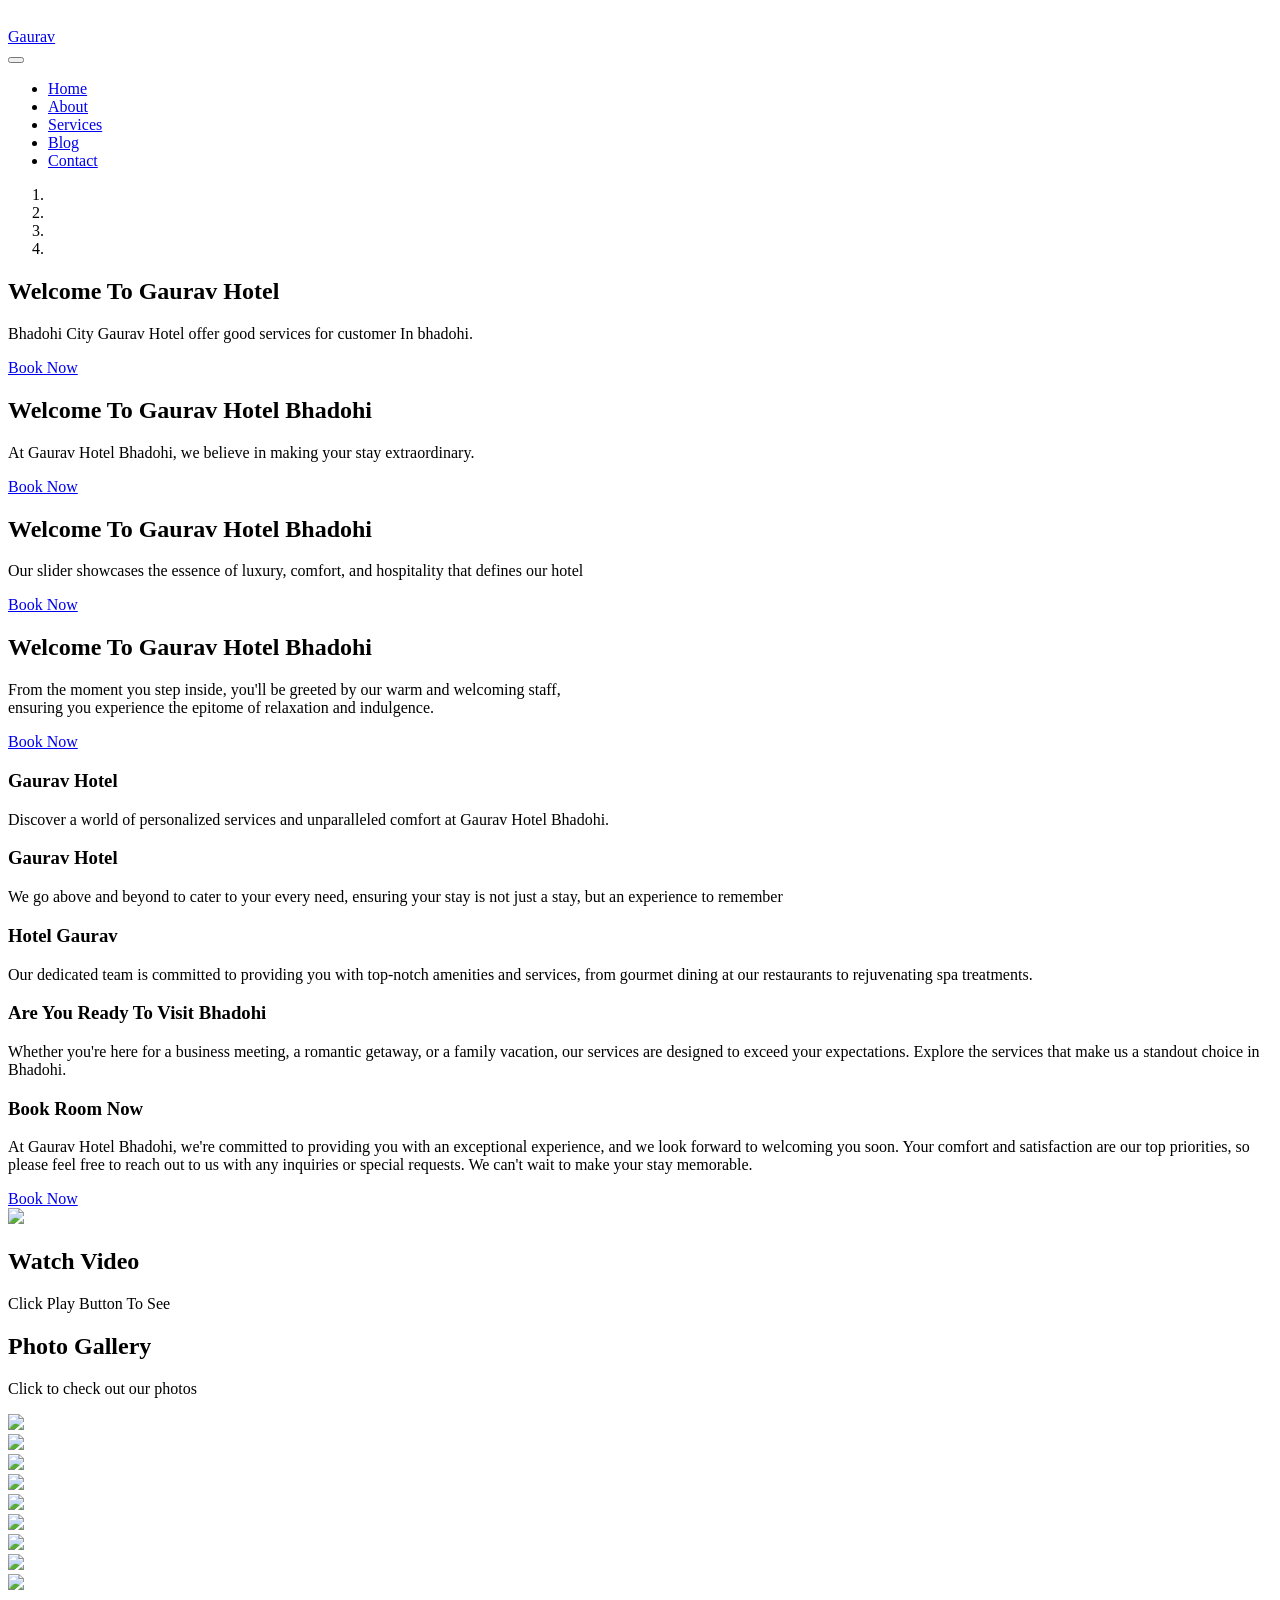
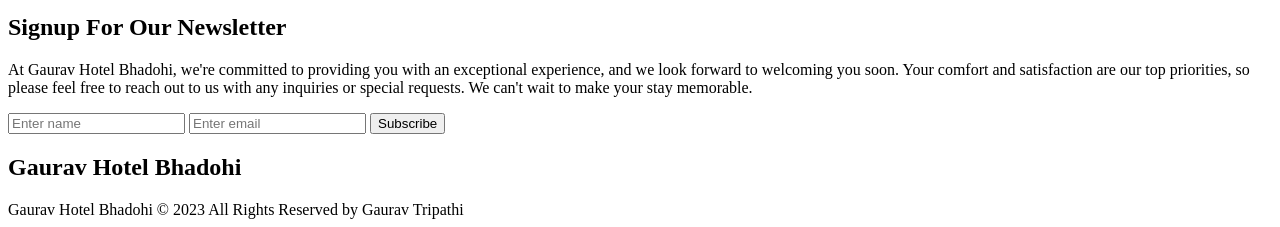
==== index.html @ 6139a828 "Add files via upload P-hotel using HTML,CSS,JS" ====
<!DOCTYPE html>
<html lang="en">
<head>
	
	<meta charset="utf-8">
	<meta name="viewport" content="width=device-width; initial-scale=1.0">
	<link rel="shortcut icon" type="image/x-icon" href="img/favicon.png">
	<link rel="stylesheet" type="text/css" href="css/bootstrap.min.css">
	<link rel="stylesheet" type="text/css" href="css/main.css">
	<link rel="stylesheet" type="text/css" href="css/uikit.min.css"> 
	<link rel="stylesheet" type="text/css" href="css/fontawesome/css/all.css">
	<title>Gaurav Hotel Bhadohi</title>
	
</head>
<body>
	
	<!-- Navbar Section Start -->
	<nav class="navbar navbar-dark navbar-expand-lg"  uk-sticky="top:100; animation: uk-animation-slide-top; bottom: #sticky-on-scroll-up">
		<div class="container">
			<a href="index.html" class="navbar-brand">
				<img src="img/logo1.png" class="img-fluid p-0" style="width: 35%; filter: brightness(0) invert(1);">
				<div class="ml-2 p-0 d-inline webT">	Gaurav</div>
			</a>
			<button class="navbar-toggler navbar-toggler-right" data-toggle="collapse" data-target="#navBar">
				<span class="navbar-toggler-icon"></span>
			</button>
			<div class="collapse navbar-collapse" id="navBar">
				<ul class="navbar-nav  ml-auto ">

					<li class="nav-item active">
						<a class="nav-link " href="index.html">Home</a>
					</li>
					<li class="nav-item">
						<a class="nav-link" href="about.html">About</a>
					</li>
					<li class="nav-item">
						<a class="nav-link" href="services.html">Services</a>
					</li>
					<li class="nav-item">
						<a class="nav-link" href="blog.html">Blog</a>
					</li>
					<li class="nav-item">
						<a class="nav-link" href="contact.html">Contact</a>
					</li>
				</ul>
			</div>
		</div>
	</nav>
	<!-- Nav Section End -->

	<!-- Slider Section Start -->
	<section id="slider" class="bg-dark"> 
		<div id="myCarousel" class="carousel slide" data-ride="carousel">
			<ol class="carousel-indicators">
				<li class="active" data-slide-to="0" data-target="#myCarousel"></li>
				<li data-target="#myCarousel" data-slide-to="1"></li>
				<li data-target="#myCarousel" data-slide-to="2"></li>
				<li data-target="#myCarousel" data-slide-to="3"></li>
			</ol>
			<div class="carousel-inner" role="listbox">
				<div class="carousel-item crs-img-1 active">
					<div class="container">
						<div class="carousel-caption pb-5 mb-5 text-left">
							<h2 class="display-4 text-light">Welcome To Gaurav Hotel</h2>
							<p class="lead">
								Bhadohi City Gaurav Hotel offer good services for customer In bhadohi.
							</p>
							<a href="https://rzp.io/l/yRdbLE4e" class="btn btn-success">Book Now</a>
						</div>
					</div>
				</div>
				<div class="carousel-item crs-img-2">
					<div class="container">
						<div class="carousel-caption mb-5 text-center">
							<h2 class="display-4 text-light">Welcome To Gaurav Hotel Bhadohi</h2>
							<p>
								At Gaurav Hotel Bhadohi, we believe in making your stay extraordinary.
							</p>
							<a href="https://rzp.io/l/yRdbLE4e" class="btn btn-warning">Book Now</a>
						</div>
					</div>
				</div>
				<div class="carousel-item crs-img-3">
					<div class="container">
						<div class="carousel-caption pb-5 mb-5 text-right">
							<h2 class="display-4 text-light">Welcome To Gaurav Hotel Bhadohi</h2>
							<p>
								Our slider showcases the essence of luxury, comfort, and hospitality that defines our hotel
							</p>
							<a href="https://rzp.io/l/yRdbLE4e" class="btn btn-info">Book Now</a>
						</div>
					</div>
				</div>
				<div class="carousel-item crs-img-4">
					<div class="container">
						<div class="carousel-caption pb-5 mb-5 text-left">
							<h2 class="display-4 text-light">Welcome To Gaurav Hotel Bhadohi</h2>
							<p>
								From the moment you step inside, you'll be greeted by our warm and welcoming staff,<br/> ensuring you experience the epitome of relaxation and indulgence. 
							</p>
							<a href="https://rzp.io/l/yRdbLE4e" class="btn btn-success">Book Now</a>
						</div>
					</div>
				</div>
			</div>
			<a href="#myCarousel" class="carousel-control-prev" data-slide="prev">
				<span class="carousel-control-prev-icon"></span>
			</a>
			<a href="#myCarousel" class="carousel-control-next" data-slide="next">
				<span class="carousel-control-next-icon"></span>
			</a>
		</div>		
	</section>
	<!-- Slider Section End -->

	<!-- Showcase Section Start -->
	<section id="showcase">
		<div class="container">
			<div class="row py-5 text-center">
				<div class="col-lg-4 col-md-4">
					<i class="fas fa-hotel mb-3"></i>
					<h3>Gaurav Hotel</h3>
					<p class="lead mt-2">Discover a world of personalized services and unparalleled comfort at Gaurav Hotel Bhadohi.</p>
				</div>
				<div class="col-lg-4 col-md-4">
					<i class="fas fa-hotel mb-3"></i>
					<h3>Gaurav Hotel</h3>
					<p class="lead mt-2">We go above and beyond to cater to your every need, ensuring your stay is not just a stay, but an experience to remember</p>
				</div>
				<div class="col-lg-4 col-md-4">
					<i class="fas fa-hotel mb-3"></i>
					<h3>Hotel Gaurav</h3>
					<p class="lead mt-2">Our dedicated team is committed to providing you with top-notch amenities and services, from gourmet dining at our restaurants to rejuvenating spa treatments.</p>
				</div>
			</div>
		</div>
	</section>
	<!-- Showcase Section End -->

	<!-- Get Started Section Start -->
	<section id="get-started"   class="text-center py-5 text-light">
		<div class="inner-overlay">
			<div class="container">
				<div class="row">
					<div class="col mt-5 pt-4 gC">
						<h3 class="text-light">Are You Ready To Visit Bhadohi</h3>
						<p class="lead">
							Whether you're here for a business meeting, a romantic getaway, or a family vacation, our services are designed to exceed your expectations. Explore the services that make us a standout choice in Bhadohi.
						</p>
					</div>
				</div>
			</div>
		</div>
	</section>
	<!-- Get Started Section End -->

	<!-- Info Section Start -->
	<section id="info" class="py-5">
		<div class="container">
			<div class="row">
				<div class="col-lg-6 col-md-6 col-sm-6 justify-content-center text-left infoS">
					<h3 >Book Room Now</h3>
					<p class="lead">
						At Gaurav Hotel Bhadohi, we're committed to providing you with an exceptional experience, and we look forward to welcoming you soon. Your comfort and satisfaction are our top priorities, so please feel free to reach out to us with any inquiries or special requests. We can't wait to make your stay memorable.
					</p>
					<a href="https://rzp.io/l/yRdbLE4e" class="btn btn-outline-dark">Book Now</a>
				</div>
				<div class="col-lg-6 col-md-6 col-sm-6 align-self-center">
					<img src="img/info.gif" class="img-fluid">
				</div>
			</div>
		</div>
	</section>
	<!-- Info Section End -->

	<!-- Video Section Start -->
	<section id="video" class="text-center text-light">
		<div class="video-overlay">
			<div class="container">
				<div class="row">
					<div class="col mt-5 pt-4">
						<div uk-lightbox>
							<a href="https://www.youtube.com/embed/sSR1-dxAiRg?si=coA-bXL8ONjJl16G">
								<i class="fas fa-play"></i>
							</a>
						</div>
						<h2 class=" mt-5 text-light">Watch Video</h2>
						<p class="lead">Click Play Button To See</p>
					</div>
				</div>
			</div>
		</div>
	</section>
	<!-- Video Section End -->

	<!-- Gallery Section Start -->
	<section id="gallery" class="py-5" uk-lightbox>
		<div class="container">
			<div class="row text-center">
				<div class="col">
					<h2 class="mb-0">Photo Gallery</h2>
					<p class="lead m-0">Click to check out our photos</p>
				</div>
			</div>
			<div class="row mt-3">
				<div class="col-lg-4 col-md-4 col-sm-4">
					<a href="img/gallery1.jpg">
						<img src="img/gallery1.jpg" class="img-fluid">
					</a>
				</div>
				<div class="col-lg-4 col-md-4 col-sm-4">
					<a href="img/gallery2.jpg">
						<img src="img/gallery2.jpg" class="img-fluid">
					</a>
				</div>
				<div class="col-lg-4 col-md-4 col-sm-4">
					<a href="img/gallery3.jpg">
						<img src="img/gallery3.jpg" class="img-fluid">
					</a>
				</div>
			</div>
			<div class="row mt-3">
				<div class="col-lg-4 col-md-4 col-sm-4">
					<a href="img/gallery4.jpg">
						<img src="img/gallery4.jpg" class="img-fluid">
					</a>
				</div>
				<div class="col-lg-4 col-md-4 col-sm-4">
					<a href="img/gallery5.jpg">
						<img src="img/gallery5.jpg" class="img-fluid">
					</a>
				</div>
				<div class="col-lg-4 col-md-4 col-sm-4">
					<a href="img/gallery6.jpg">
						<img src="img/gallery6.jpg" class="img-fluid">
					</a>
				</div>
			</div>
			<div class="row mt-3">
				<div class="col-lg-4 col-md-4 col-sm-4">
					<a href="img/gallery7.jpg">
						<img src="img/gallery7.jpg" class="img-fluid">
					</a>
				</div>
				<div class="col-lg-4 col-md-4 col-sm-4">
					<a href="img/gallery8.jpg">
						<img src="img/gallery8.jpg" class="img-fluid">
					</a>
				</div>
				<div class="col-lg-4 col-md-4 col-sm-4">
					<a href="img/gallery9.jpg">
						<img src="img/gallery9.jpg" class="img-fluid">
					</a>
				</div>
			</div>
		</div>
	</section>
	<!-- Gellery Section End -->

	<!-- Subscribe Section Start -->
	<section id="subscribe" class="text-center py-5 bg-dark text-light">
		<div class="container">
			<div class="row">
				<div class="col">
					<h2 class="text-light">Signup For Our Newsletter</h2>
					<p class="lead">
						At Gaurav Hotel Bhadohi, we're committed to providing you with an exceptional experience, and we look forward to welcoming you soon. Your comfort and satisfaction are our top priorities, so please feel free to reach out to us with any inquiries or special requests. We can't wait to make your stay memorable.	
					</p>
					<form class="form-inline justify-content-center ">
						<input type="text" placeholder="Enter name" class="form-control m-2">
						<input type="email" placeholder="Enter email" class="form-control m-2">
						<input type="submit" value="Subscribe" class=" btn btn-primary m-2">
					</form>
				</div>
			</div>
		</div>
	</section>
	<!-- Subcribe Section End -->

	<!-- Footer Section Start -->
	<footer id="footer" class="py-3 text-center text-light">
		<div class="container">
			<div class="row">
				<div class="col">
					<h2 class="display-5 mb-0 text-light">Gaurav Hotel Bhadohi</h2>
					<div class="d-flex flex-row justify-content-center p-3">
						<div class="px-5">
							<a href="#">
								<i class="fab fa-facebook-f"></i>
							</a>
						</div>
						<div class="px-5">
							<a href="#">
								<i class="fab fa-linkedin-in"></i>
							</a>
						</div>
						<div class="px-5">
							<a href="#">
								<i class="fab fa-twitter"></i>
							</a>
						</div>
					</div>
				</div>
			</div>
			<div class="row">
				<div class="col">
					Gaurav Hotel Bhadohi © 2023 All Rights Reserved by Gaurav Tripathi
				</div>
			</div>
		</div>
	</footer>

	<script type="text/javascript" src="js/jquery-slim.min.js"></script>
	<script type="text/javascript" src="js/popper.min.js"></script>
	<script type="text/javascript" src="js/bootstrap.min.js"></script>
	<script type="text/javascript" src="js/uikit.min.js"></script>
	<script type="text/javascript" src="js/uikit-icons.min.js"></script>
	<script src="//code.tidio.co/5jye6hgrzmj4ngwa4c0ao1onzusk8r46.js" async></script>
</body>
</html>
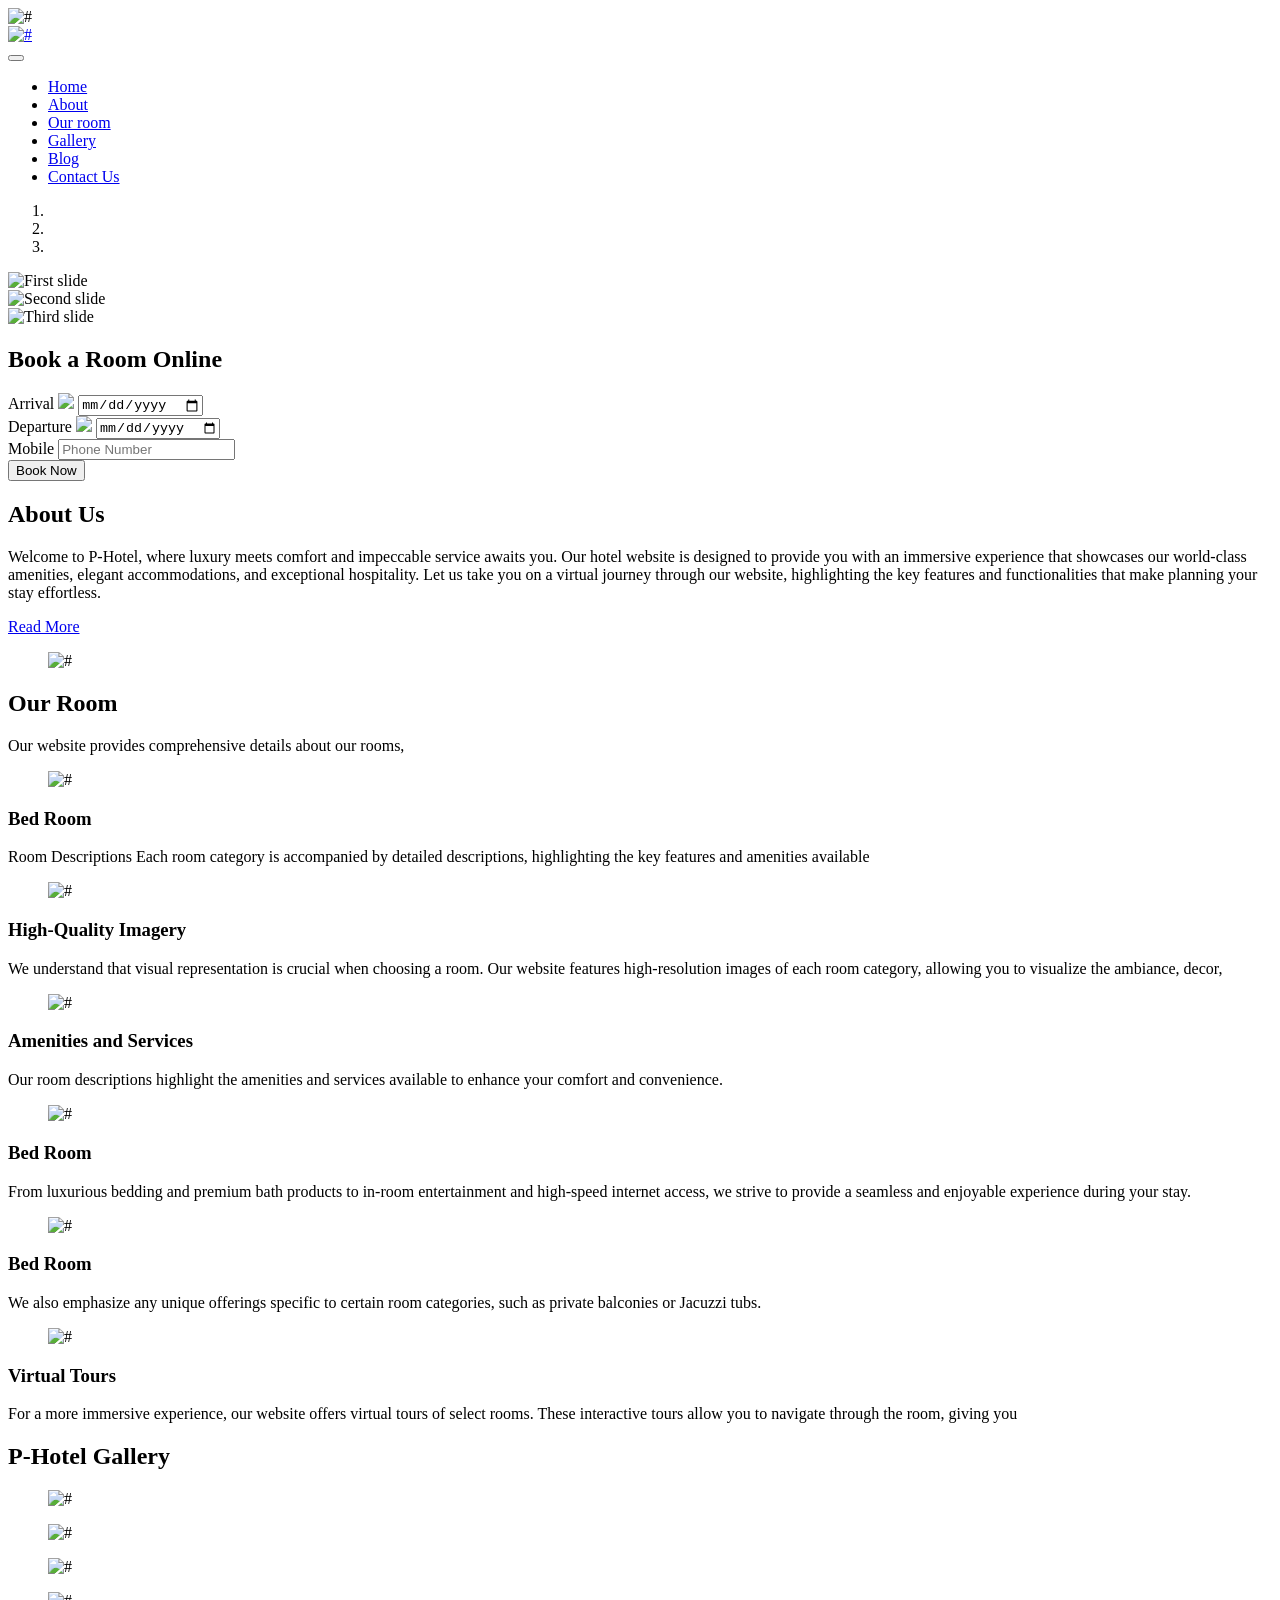
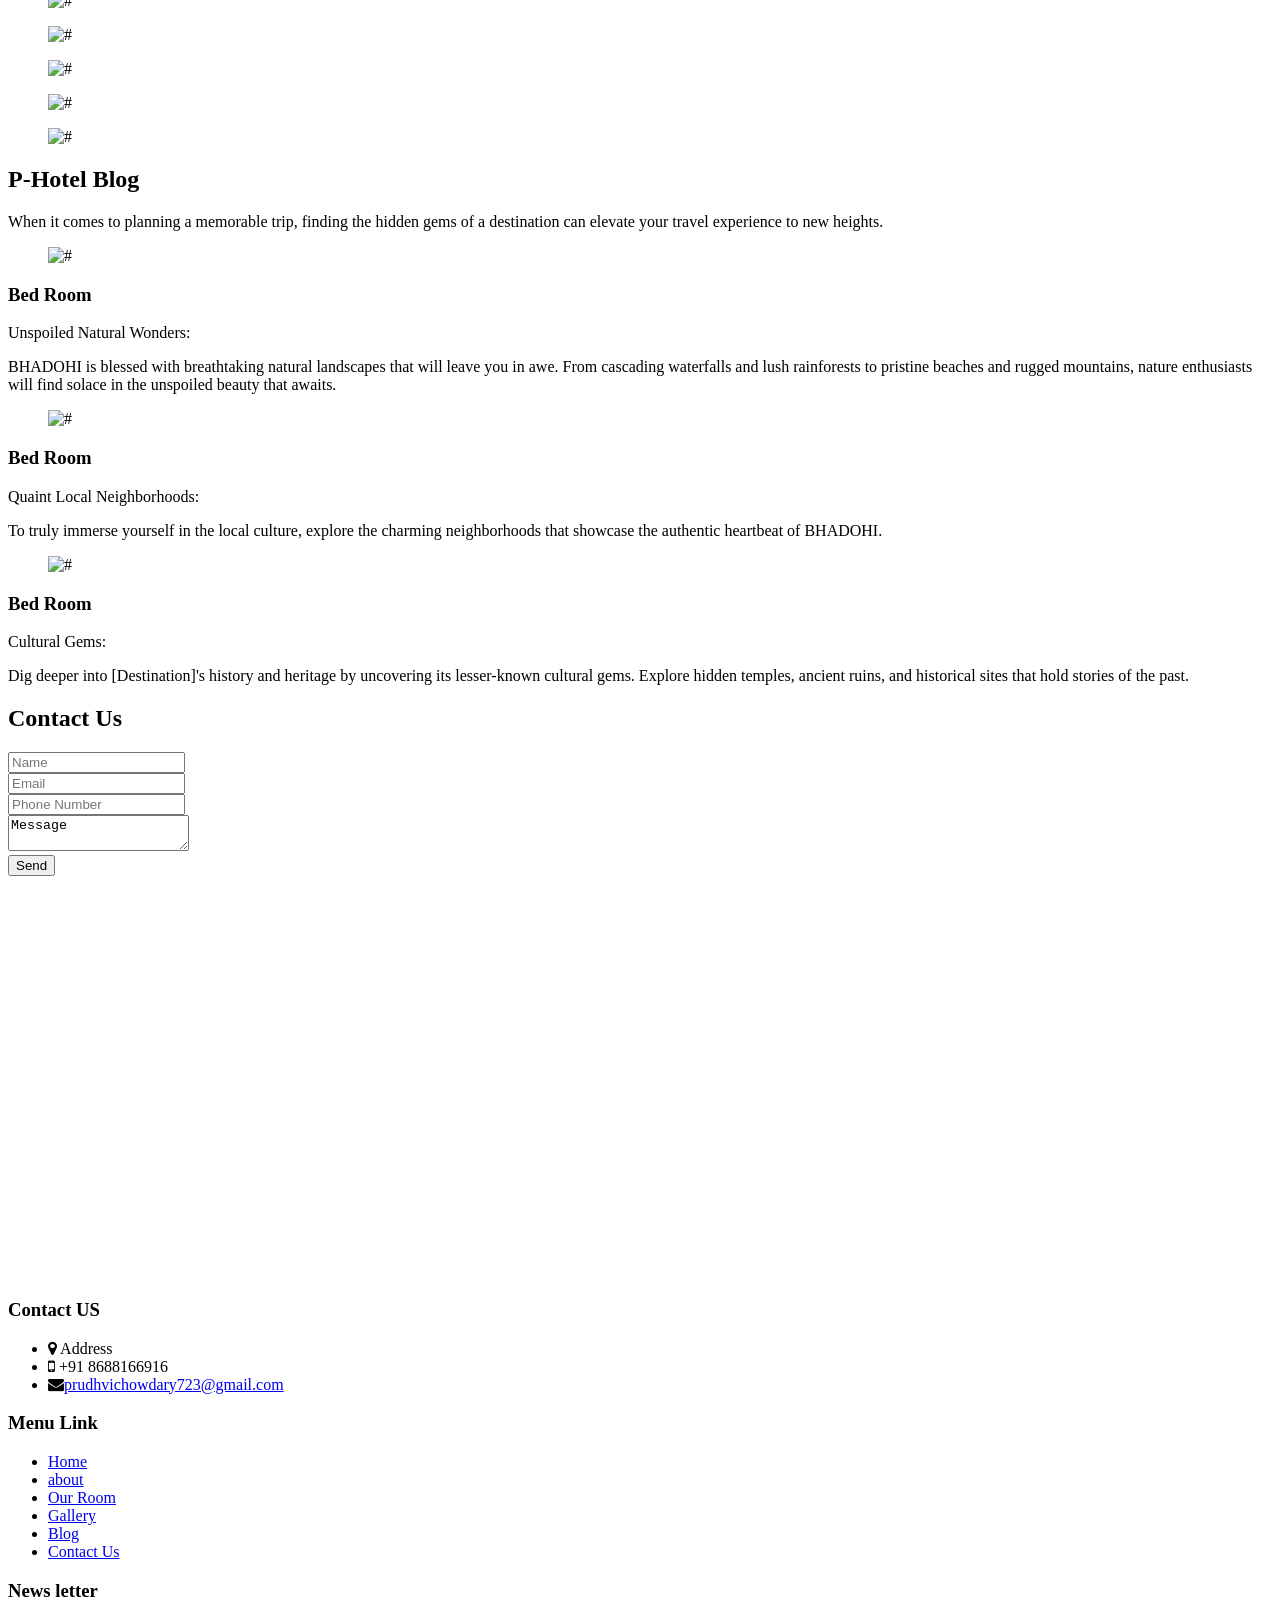
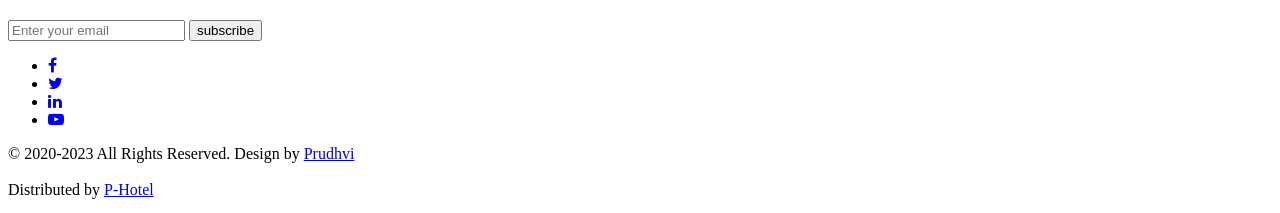
==== commit 4c3f7c06: "Add files via upload" ====
--- a/index.html
+++ b/index.html
@@ -1,320 +1,507 @@
 <!DOCTYPE html>
 <html lang="en">
-<head>
+   <head>
+      <meta name="google-site-verification" content="u_KqeKqCPdjapjx8M1J6fNFMA-1mLUhsxaFvxzzXzpQ" />
+      <!-- basic -->
+      <meta charset="utf-8">
+      <meta http-equiv="X-UA-Compatible" content="IE=edge">
+      <!-- mobile metas -->
+      <meta name="viewport" content="width=device-width, initial-scale=1">
+      <meta name="viewport" content="initial-scale=1, maximum-scale=1">
+      <!-- site metas -->
+      <title>P Hotel</title>
+      <meta name="keywords" content="">
+      <meta name="description" content="">
+      <meta name="author" content="">
+      <!-- bootstrap css -->
+      <link rel="stylesheet" href="css/bootstrap.min.css">
+      <!-- style css -->
+      <link rel="stylesheet" href="css/style.css">
+      <!-- Responsive-->
+      <link rel="stylesheet" href="css/responsive.css">
+      <!-- fevicon -->
+      <link rel="icon" href="images/fevicon.png" type="image/gif" />
+      <!-- Scrollbar Custom CSS -->
+      <link rel="stylesheet" href="css/jquery.mCustomScrollbar.min.css">
+      <!-- Tweaks for older IEs-->
+      <link rel="stylesheet" href="https://netdna.bootstrapcdn.com/font-awesome/4.0.3/css/font-awesome.css">
+      <link rel="stylesheet" href="https://cdnjs.cloudflare.com/ajax/libs/fancybox/2.1.5/jquery.fancybox.min.css" media="screen">
+      <!--[if lt IE 9]>
+      <script src="https://oss.maxcdn.com/html5shiv/3.7.3/html5shiv.min.js"></script>
+      <script src="https://oss.maxcdn.com/respond/1.4.2/respond.min.js"></script><![endif]-->
+      <!-- Start of Async Drift Code -->
+<script>
+	"use strict";
 	
-	<meta charset="utf-8">
-	<meta name="viewport" content="width=device-width; initial-scale=1.0">
-	<link rel="shortcut icon" type="image/x-icon" href="img/favicon.png">
-	<link rel="stylesheet" type="text/css" href="css/bootstrap.min.css">
-	<link rel="stylesheet" type="text/css" href="css/main.css">
-	<link rel="stylesheet" type="text/css" href="css/uikit.min.css"> 
-	<link rel="stylesheet" type="text/css" href="css/fontawesome/css/all.css">
-	<title>Gaurav Hotel Bhadohi</title>
-	
-</head>
-<body>
-	
-	<!-- Navbar Section Start -->
-	<nav class="navbar navbar-dark navbar-expand-lg"  uk-sticky="top:100; animation: uk-animation-slide-top; bottom: #sticky-on-scroll-up">
-		<div class="container">
-			<a href="index.html" class="navbar-brand">
-				<img src="img/logo1.png" class="img-fluid p-0" style="width: 35%; filter: brightness(0) invert(1);">
-				<div class="ml-2 p-0 d-inline webT">	Gaurav</div>
-			</a>
-			<button class="navbar-toggler navbar-toggler-right" data-toggle="collapse" data-target="#navBar">
-				<span class="navbar-toggler-icon"></span>
-			</button>
-			<div class="collapse navbar-collapse" id="navBar">
-				<ul class="navbar-nav  ml-auto ">
+	!function() {
+	  var t = window.driftt = window.drift = window.driftt || [];
+	  if (!t.init) {
+		if (t.invoked) return void (window.console && console.error && console.error("Drift snippet included twice."));
+		t.invoked = !0, t.methods = [ "identify", "config", "track", "reset", "debug", "show", "ping", "page", "hide", "off", "on" ], 
+		t.factory = function(e) {
+		  return function() {
+			var n = Array.prototype.slice.call(arguments);
+			return n.unshift(e), t.push(n), t;
+		  };
+		}, t.methods.forEach(function(e) {
+		  t[e] = t.factory(e);
+		}), t.load = function(t) {
+		  var e = 3e5, n = Math.ceil(new Date() / e) * e, o = document.createElement("script");
+		  o.type = "text/javascript", o.async = !0, o.crossorigin = "anonymous", o.src = "https://js.driftt.com/include/" + n + "/" + t + ".js";
+		  var i = document.getElementsByTagName("script")[0];
+		  i.parentNode.insertBefore(o, i);
+		};
+	  }
+	}();
+	drift.SNIPPET_VERSION = '0.3.1';
+	drift.load('c3aurgtk94ca');
+	</script>
+	<!-- End of Async Drift Code -->
+   </head>
+   <!-- body -->
+   <body class="main-layout">
+      <!-- loader  -->
+      <div class="loader_bg">
+         <div class="loader"><img src="images/loading.gif" alt="#"/></div>
+      </div>
+      <!-- end loader -->
+      <!-- header -->
+      <meta name="google-site-verification" content="u_KqeKqCPdjapjx8M1J6fNFMA-1mLUhsxaFvxzzXzpQ" />
+      <header>
+         <!-- header inner -->
+         <div class="header">
+            <div class="container">
+               <div class="row">
+                  <div class="col-xl-3 col-lg-3 col-md-3 col-sm-3 col logo_section">
+                     <div class="full">
+                        <div class="center-desk">
+                           <div class="logo">
+                              <a href="index.html"><img src="images/logo.png"  alt="#" /></a>
+                           </div>
+                        </div>
+                     </div>
+                  </div>
+                  <div class="col-xl-9 col-lg-9 col-md-9 col-sm-9">
+                     <nav class="navigation navbar navbar-expand-md navbar-dark ">
+                        <button class="navbar-toggler" type="button" data-toggle="collapse" data-target="#navbarsExample04" aria-controls="navbarsExample04" aria-expanded="false" aria-label="Toggle navigation">
+                        <span class="navbar-toggler-icon"></span>
+                        </button>
+                        <div class="collapse navbar-collapse" id="navbarsExample04">
+                           <ul class="navbar-nav mr-auto">
+                              <li class="nav-item active">
+                                 <a class="nav-link" href="index.html">Home</a>
+                              </li>
+                              <li class="nav-item">
+                                 <a class="nav-link" href="about.html">About</a>
+                              </li>
+                              <li class="nav-item">
+                                 <a class="nav-link" href="room.html">Our room</a>
+                              </li>
+                              <li class="nav-item">
+                                 <a class="nav-link" href="gallery.html">Gallery</a>
+                              </li>
+                              <li class="nav-item">
+                                 <a class="nav-link" href="blog.html">Blog</a>
+                              </li>
+                              <li class="nav-item">
+                                 <a class="nav-link" href="contact.html">Contact Us</a>
+                              </li>
+                           </ul>
+                        </div>
+                     </nav>
+                  </div>
+               </div>
+            </div>
+         </div>
+      </header>
+      <!-- end header inner -->
+      <!-- end header -->
+      <!-- banner -->
+      <section class="banner_main">
+         <div id="myCarousel" class="carousel slide banner" data-ride="carousel">
+            <ol class="carousel-indicators">
+               <li data-target="#myCarousel" data-slide-to="0" class="active"></li>
+               <li data-target="#myCarousel" data-slide-to="1"></li>
+               <li data-target="#myCarousel" data-slide-to="2"></li>
+            </ol>
+            <div class="carousel-inner">
+               <div class="carousel-item active">
+                  <img class="first-slide" src="images/banner1.jpg" alt="First slide">
+                  <div class="container">
+                  </div>
+               </div>
+               <div class="carousel-item">
+                  <img class="second-slide" src="images/banner2.jpg" alt="Second slide">
+               </div>
+               <div class="carousel-item">
+                  <img class="third-slide" src="images/banner3.jpg" alt="Third slide">
+               </div>
+            </div>
+            <a class="carousel-control-prev" href="#myCarousel" role="button" data-slide="prev">
+            <span class="carousel-control-prev-icon" aria-hidden="true"></span>
+            <span class="sr-only">Previous</span>
+            </a>
+            <a class="carousel-control-next" href="#myCarousel" role="button" data-slide="next">
+            <span class="carousel-control-next-icon" aria-hidden="true"></span>
+            <span class="sr-only">Next</span>
+            </a>
+         </div>
+         <div class="booking_ocline">
+            <div class="container">
+               <div class="row">
+                  <div class="col-md-5">
+                     <div class="book_room">
+                        <h1>Book a Room Online</h1>
+                        <form class="book_now">
+                           <div class="row">
+                              <div class="col-md-12">
+                                 <span>Arrival</span>
+                                 <img class="date_cua" src="images/date.png">
+                                 <input class="online_book" placeholder="dd/mm/yyyy" type="date" name="dd/mm/yyyy">
+                              </div>
+                              <div class="col-md-12">
+                                 <span>Departure</span>
+                                 <img class="date_cua" src="images/date.png">
+                                 <input class="online_book" placeholder="dd/mm/yyyy" type="date" name="dd/mm/yyyy">
+                              </div>
+ 				<div class="col-md-12">
+                                 <span>Mobile</span>
+                                 
+                                 <input class="online_book" placeholder="Phone Number" type="tel" name="telphone">
+                              </div>
+                              <div class="col-md-12">
+				<div>
+				</div>
+				
+                                 <button class="book_btn">Book Now</button>
+                              </div>
+                           </div>
+                        </form>
+                     </div>
+                  </div>
+               </div>
+            </div>
+         </div>
+      </section>
+      <!-- end banner -->
+      <!-- about -->
+      <div class="about">
+         <div class="container-fluid">
+            <div class="row">
+               <div class="col-md-5">
+                  <div class="titlepage">
+                     <h2>About Us</h2>
+                     <p>Welcome to P-Hotel, where luxury meets comfort and impeccable service awaits you. Our hotel website is designed to provide you with an immersive experience that showcases our world-class amenities, elegant accommodations, and exceptional hospitality. Let us take you on a virtual journey through our website, highlighting the key features and functionalities that make planning your stay effortless.</p>
+                     <a class="read_more" href="Javascript:void(0)"> Read More</a>
+                  </div>
+               </div>
+               <div class="col-md-7">
+                  <div class="about_img">
+                     <figure><img src="images/about.jpg" alt="#"/></figure>
+                  </div>
+               </div>
+            </div>
+         </div>
+      </div>
+      <!-- end about -->
+      <!-- our_room -->
+      <div  class="our_room">
+         <div class="container">
+            <div class="row">
+               <div class="col-md-12">
+                  <div class="titlepage">
+                     <h2>Our Room</h2>
+                     <p> Our website provides comprehensive details about our rooms, </p>
+                  </div>
+               </div>
+            </div>
+            <div class="row">
+               <div class="col-md-4 col-sm-6">
+                  <div id="serv_hover"  class="room">
+                     <div class="room_img">
+                        <figure><img src="images/room1.jpg" alt="#"/></figure>
+                     </div>
+                     <div class="bed_room">
+                        <h3>Bed Room</h3>
+                        <p>Room Descriptions Each room category is accompanied by detailed descriptions, highlighting the key features and amenities available </p>
+                     </div>
+                  </div>
+               </div>
+               <div class="col-md-4 col-sm-6">
+                  <div id="serv_hover"  class="room">
+                     <div class="room_img">
+                        <figure><img src="images/room2.jpg" alt="#"/></figure>
+                     </div>
+                     <div class="bed_room">
+                        <h3>High-Quality Imagery</h3>
+                        <p>We understand that visual representation is crucial when choosing a room. Our website features high-resolution images of each room category, allowing you to visualize the ambiance, decor, </p>
+                     </div>
+                  </div>
+               </div>
+               <div class="col-md-4 col-sm-6">
+                  <div id="serv_hover"  class="room">
+                     <div class="room_img">
+                        <figure><img src="images/room3.jpg" alt="#"/></figure>
+                     </div>
+                     <div class="bed_room">
+                        <h3>Amenities and Services</h3>
+                        <p>Our room descriptions highlight the amenities and services available to enhance your comfort and convenience. </p>
+                     </div>
+                  </div>
+               </div>
+               <div class="col-md-4 col-sm-6">
+                  <div id="serv_hover"  class="room">
+                     <div class="room_img">
+                        <figure><img src="images/room4.jpg" alt="#"/></figure>
+                     </div>
+                     <div class="bed_room">
+                        <h3>Bed Room</h3>
+                        <p>From luxurious bedding and premium bath products to in-room entertainment and high-speed internet access, we strive to provide a seamless and enjoyable experience during your stay. </p>
+                     </div>
+                  </div>
+               </div>
+               <div class="col-md-4 col-sm-6">
+                  <div id="serv_hover"  class="room">
+                     <div class="room_img">
+                        <figure><img src="images/room5.jpg" alt="#"/></figure>
+                     </div>
+                     <div class="bed_room">
+                        <h3>Bed Room</h3>
+                        <p>We also emphasize any unique offerings specific to certain room categories, such as private balconies or Jacuzzi tubs.
 
-					<li class="nav-item active">
-						<a class="nav-link " href="index.html">Home</a>
-					</li>
-					<li class="nav-item">
-						<a class="nav-link" href="about.html">About</a>
-					</li>
-					<li class="nav-item">
-						<a class="nav-link" href="services.html">Services</a>
-					</li>
-					<li class="nav-item">
-						<a class="nav-link" href="blog.html">Blog</a>
-					</li>
-					<li class="nav-item">
-						<a class="nav-link" href="contact.html">Contact</a>
-					</li>
-				</ul>
-			</div>
-		</div>
-	</nav>
-	<!-- Nav Section End -->
+                        </p>
+                     </div>
+                  </div>
+               </div>
+               <div class="col-md-4 col-sm-6">
+                  <div id="serv_hover"  class="room">
+                     <div class="room_img">
+                        <figure><img src="images/room6.jpg" alt="#"/></figure>
+                     </div>
+                     <div class="bed_room">
+                        <h3>Virtual Tours</h3>
+                        <p>For a more immersive experience, our website offers virtual tours of select rooms. These interactive tours allow you to navigate through the room, giving you </p>
+                     </div>
+                  </div>
+               </div>
+            </div>
+         </div>
+      </div>
+      <!-- end our_room -->
+      <!-- gallery -->
+      <div  class="gallery">
+         <div class="container">
+            <div class="row">
+               <div class="col-md-12">
+                  <div class="titlepage">
+                     <h2>P-Hotel Gallery</h2>
+                  </div>
+               </div>
+            </div>
+            <div class="row">
+               <div class="col-md-3 col-sm-6">
+                  <div class="gallery_img">
+                     <figure><img src="images/gallery1.jpg" alt="#"/></figure>
+                  </div>
+               </div>
+               <div class="col-md-3 col-sm-6">
+                  <div class="gallery_img">
+                     <figure><img src="images/gallery2.jpg" alt="#"/></figure>
+                  </div>
+               </div>
+               <div class="col-md-3 col-sm-6">
+                  <div class="gallery_img">
+                     <figure><img src="images/gallery3.jpg" alt="#"/></figure>
+                  </div>
+               </div>
+               <div class="col-md-3 col-sm-6">
+                  <div class="gallery_img">
+                     <figure><img src="images/gallery4.jpg" alt="#"/></figure>
+                  </div>
+               </div>
+               <div class="col-md-3 col-sm-6">
+                  <div class="gallery_img">
+                     <figure><img src="images/gallery5.jpg" alt="#"/></figure>
+                  </div>
+               </div>
+               <div class="col-md-3 col-sm-6">
+                  <div class="gallery_img">
+                     <figure><img src="images/gallery6.jpg" alt="#"/></figure>
+                  </div>
+               </div>
+               <div class="col-md-3 col-sm-6">
+                  <div class="gallery_img">
+                     <figure><img src="images/gallery7.jpg" alt="#"/></figure>
+                  </div>
+               </div>
+               <div class="col-md-3 col-sm-6">
+                  <div class="gallery_img">
+                     <figure><img src="images/gallery8.jpg" alt="#"/></figure>
+                  </div>
+               </div>
+            </div>
+         </div>
+      </div>
+      <!-- end gallery -->
+      <!-- blog -->
+      <div  class="blog">
+         <div class="container">
+            <div class="row">
+               <div class="col-md-12">
+                  <div class="titlepage">
+                     <h2> P-Hotel Blog</h2>
+                     <p>When it comes to planning a memorable trip, finding the hidden gems of a destination can elevate your travel experience to new heights.</p>
+                  </div>
+               </div>
+            </div>
+            <div class="row">
+               <div class="col-md-4">
+                  <div class="blog_box">
+                     <div class="blog_img">
+                        <figure><img src="images/blog1.jpg" alt="#"/></figure>
+                     </div>
+                     <div class="blog_room">
+                        <h3>Bed Room</h3>
+                        <span>Unspoiled Natural Wonders: </span>
+                        <p>BHADOHI is blessed with breathtaking natural landscapes that will leave you in awe. From cascading waterfalls and lush rainforests to pristine beaches and rugged mountains, nature enthusiasts will find solace in the unspoiled beauty that awaits.  </p>
+                     </div>
+                  </div>
+               </div>
+               <div class="col-md-4">
+                  <div class="blog_box">
+                     <div class="blog_img">
+                        <figure><img src="images/blog2.jpg" alt="#"/></figure>
+                     </div>
+                     <div class="blog_room">
+                        <h3>Bed Room</h3>
+                        <span>Quaint Local Neighborhoods: </span>
+                        <p>To truly immerse yourself in the local culture, explore the charming neighborhoods that showcase the authentic heartbeat of BHADOHI.</p>
+                     </div>
+                  </div>
+               </div>
+               <div class="col-md-4">
+                  <div class="blog_box">
+                     <div class="blog_img">
+                        <figure><img src="images/blog3.jpg" alt="#"/></figure>
+                     </div>
+                     <div class="blog_room">
+                        <h3>Bed Room</h3>
+                        <span>Cultural Gems:</span>
+                        <p>Dig deeper into [Destination]'s history and heritage by uncovering its lesser-known cultural gems. Explore hidden temples, ancient ruins, and historical sites that hold stories of the past.</p>
+                     </div>
+                  </div>
+               </div>
+            </div>
+         </div>
+      </div>
+      <!-- end blog -->
+      <!--  contact -->
+      <div class="contact">
+         <div class="container">
+            <div class="row">
+               <div class="col-md-12">
+                  <div class="titlepage">
+                     <h2>Contact Us</h2>
+                  </div>
+               </div>
+            </div>
+            <div class="row">
+               <div class="col-md-6">
+                  <form id="request" class="main_form">
+                     <div class="row">
+                        <div class="col-md-12 ">
+                           <input class="contactus" placeholder="Name" type="type" name="Name"> 
+                        </div>
+                        <div class="col-md-12">
+                           <input class="contactus" placeholder="Email" type="type" name="Email"> 
+                        </div>
+                        <div class="col-md-12">
+                           <input class="contactus" placeholder="Phone Number" type="type" name="Phone Number">                          
+                        </div>
+                        <div class="col-md-12">
+                           <textarea class="textarea" placeholder="Message" type="type" Message="Name">Message</textarea>
+                        </div>
+                        <div class="col-md-12">
+                           <button class="send_btn">Send</button>
+                        </div>
+                     </div>
+                  </form>
+               </div>
+               <div class="col-md-6">
+                  <div class="map_main">
+                     <div class="map-responsive">
+                        <iframe src="https://www.google.com/maps/embed?pb=!1m18!1m12!1m3!1d7214.039232487547!2d82.61344505!3d25.303545!2m3!1f0!2f0!3f0!3m2!1i1024!2i768!4f13.1!3m3!1m2!1s0x398fdcdb0132e6e1%3A0xdc39744a1f40118c!2sUdaikaranpur%2C%20Uttar%20Pradesh%20221314!5e0!3m2!1sen!2sin!4v1686108148259!5m2!1sen!2sin"  width="600" height="400" frameborder="0" style="border:0; width: 100%;" allowfullscreen=""></iframe>
+                        
+                     </div>
+                  </div>
+               </div>
+            </div>
+         </div>
+      </div>
+      <!-- end contact -->
+      <!--  footer -->
+      <footer>
+         <div class="footer">
+            <div class="container">
+               <div class="row">
+                  <div class=" col-md-4">
+                     <h3>Contact US</h3>
+                     <ul class="conta">
+                        <li><i class="fa fa-map-marker" aria-hidden="true"></i> Address</li>
+                        <li><i class="fa fa-mobile" aria-hidden="true"></i> +91 8688166916</li>
+                        <li> <i class="fa fa-envelope" aria-hidden="true"></i><a href="#">prudhvichowdary723@gmail.com</a></li>
+                     </ul>
+                  </div>
+                  <div class="col-md-4">
+                     <h3>Menu Link</h3>
+                     <ul class="link_menu">
+                        <li class="active"><a href="#">Home</a></li>
+                        <li><a href="about.html"> about</a></li>
+                        <li><a href="room.html">Our Room</a></li>
+                        <li><a href="gallery.html">Gallery</a></li>
+                        <li><a href="blog.html">Blog</a></li>
+                        <li><a href="contact.html">Contact Us</a></li>
+                     </ul>
+                  </div>
+                  <div class="col-md-4">
+                     <h3>News letter</h3>
+                     <form class="bottom_form">
+                        <input class="enter" placeholder="Enter your email" type="text" name="Enter your email">
+                        <button class="sub_btn">subscribe</button>
+                     </form>
+                     <ul class="social_icon">
+                        <li><a href="#"><i class="fa fa-facebook" aria-hidden="true"></i></a></li>
+                        <li><a href="#"><i class="fa fa-twitter" aria-hidden="true"></i></a></li>
+                        <li><a href="#"><i class="fa fa-linkedin" aria-hidden="true"></i></a></li>
+                        <li><a href="#"><i class="fa fa-youtube-play" aria-hidden="true"></i></a></li>
+                     </ul>
+                  </div>
+               </div>
+            </div>
+            <div class="copyright">
+               <div class="container">
+                  <div class="row">
+                     <div class="col-md-10 offset-md-1">
+                        
+                        <p>
+                        © 2020-2023 All Rights Reserved. Design by <a href="#"> Prudhvi</a>
+                        <br><br>
+                        Distributed by <a href="#" target="_blank">P-Hotel</a>
+                        </p>
 
-	<!-- Slider Section Start -->
-	<section id="slider" class="bg-dark"> 
-		<div id="myCarousel" class="carousel slide" data-ride="carousel">
-			<ol class="carousel-indicators">
-				<li class="active" data-slide-to="0" data-target="#myCarousel"></li>
-				<li data-target="#myCarousel" data-slide-to="1"></li>
-				<li data-target="#myCarousel" data-slide-to="2"></li>
-				<li data-target="#myCarousel" data-slide-to="3"></li>
-			</ol>
-			<div class="carousel-inner" role="listbox">
-				<div class="carousel-item crs-img-1 active">
-					<div class="container">
-						<div class="carousel-caption pb-5 mb-5 text-left">
-							<h2 class="display-4 text-light">Welcome To Gaurav Hotel</h2>
-							<p class="lead">
-								Bhadohi City Gaurav Hotel offer good services for customer In bhadohi.
-							</p>
-							<a href="https://rzp.io/l/yRdbLE4e" class="btn btn-success">Book Now</a>
-						</div>
-					</div>
-				</div>
-				<div class="carousel-item crs-img-2">
-					<div class="container">
-						<div class="carousel-caption mb-5 text-center">
-							<h2 class="display-4 text-light">Welcome To Gaurav Hotel Bhadohi</h2>
-							<p>
-								At Gaurav Hotel Bhadohi, we believe in making your stay extraordinary.
-							</p>
-							<a href="https://rzp.io/l/yRdbLE4e" class="btn btn-warning">Book Now</a>
-						</div>
-					</div>
-				</div>
-				<div class="carousel-item crs-img-3">
-					<div class="container">
-						<div class="carousel-caption pb-5 mb-5 text-right">
-							<h2 class="display-4 text-light">Welcome To Gaurav Hotel Bhadohi</h2>
-							<p>
-								Our slider showcases the essence of luxury, comfort, and hospitality that defines our hotel
-							</p>
-							<a href="https://rzp.io/l/yRdbLE4e" class="btn btn-info">Book Now</a>
-						</div>
-					</div>
-				</div>
-				<div class="carousel-item crs-img-4">
-					<div class="container">
-						<div class="carousel-caption pb-5 mb-5 text-left">
-							<h2 class="display-4 text-light">Welcome To Gaurav Hotel Bhadohi</h2>
-							<p>
-								From the moment you step inside, you'll be greeted by our warm and welcoming staff,<br/> ensuring you experience the epitome of relaxation and indulgence. 
-							</p>
-							<a href="https://rzp.io/l/yRdbLE4e" class="btn btn-success">Book Now</a>
-						</div>
-					</div>
-				</div>
-			</div>
-			<a href="#myCarousel" class="carousel-control-prev" data-slide="prev">
-				<span class="carousel-control-prev-icon"></span>
-			</a>
-			<a href="#myCarousel" class="carousel-control-next" data-slide="next">
-				<span class="carousel-control-next-icon"></span>
-			</a>
-		</div>		
-	</section>
-	<!-- Slider Section End -->
-
-	<!-- Showcase Section Start -->
-	<section id="showcase">
-		<div class="container">
-			<div class="row py-5 text-center">
-				<div class="col-lg-4 col-md-4">
-					<i class="fas fa-hotel mb-3"></i>
-					<h3>Gaurav Hotel</h3>
-					<p class="lead mt-2">Discover a world of personalized services and unparalleled comfort at Gaurav Hotel Bhadohi.</p>
-				</div>
-				<div class="col-lg-4 col-md-4">
-					<i class="fas fa-hotel mb-3"></i>
-					<h3>Gaurav Hotel</h3>
-					<p class="lead mt-2">We go above and beyond to cater to your every need, ensuring your stay is not just a stay, but an experience to remember</p>
-				</div>
-				<div class="col-lg-4 col-md-4">
-					<i class="fas fa-hotel mb-3"></i>
-					<h3>Hotel Gaurav</h3>
-					<p class="lead mt-2">Our dedicated team is committed to providing you with top-notch amenities and services, from gourmet dining at our restaurants to rejuvenating spa treatments.</p>
-				</div>
-			</div>
-		</div>
-	</section>
-	<!-- Showcase Section End -->
-
-	<!-- Get Started Section Start -->
-	<section id="get-started"   class="text-center py-5 text-light">
-		<div class="inner-overlay">
-			<div class="container">
-				<div class="row">
-					<div class="col mt-5 pt-4 gC">
-						<h3 class="text-light">Are You Ready To Visit Bhadohi</h3>
-						<p class="lead">
-							Whether you're here for a business meeting, a romantic getaway, or a family vacation, our services are designed to exceed your expectations. Explore the services that make us a standout choice in Bhadohi.
-						</p>
-					</div>
-				</div>
-			</div>
-		</div>
-	</section>
-	<!-- Get Started Section End -->
-
-	<!-- Info Section Start -->
-	<section id="info" class="py-5">
-		<div class="container">
-			<div class="row">
-				<div class="col-lg-6 col-md-6 col-sm-6 justify-content-center text-left infoS">
-					<h3 >Book Room Now</h3>
-					<p class="lead">
-						At Gaurav Hotel Bhadohi, we're committed to providing you with an exceptional experience, and we look forward to welcoming you soon. Your comfort and satisfaction are our top priorities, so please feel free to reach out to us with any inquiries or special requests. We can't wait to make your stay memorable.
-					</p>
-					<a href="https://rzp.io/l/yRdbLE4e" class="btn btn-outline-dark">Book Now</a>
-				</div>
-				<div class="col-lg-6 col-md-6 col-sm-6 align-self-center">
-					<img src="img/info.gif" class="img-fluid">
-				</div>
-			</div>
-		</div>
-	</section>
-	<!-- Info Section End -->
-
-	<!-- Video Section Start -->
-	<section id="video" class="text-center text-light">
-		<div class="video-overlay">
-			<div class="container">
-				<div class="row">
-					<div class="col mt-5 pt-4">
-						<div uk-lightbox>
-							<a href="https://www.youtube.com/embed/sSR1-dxAiRg?si=coA-bXL8ONjJl16G">
-								<i class="fas fa-play"></i>
-							</a>
-						</div>
-						<h2 class=" mt-5 text-light">Watch Video</h2>
-						<p class="lead">Click Play Button To See</p>
-					</div>
-				</div>
-			</div>
-		</div>
-	</section>
-	<!-- Video Section End -->
-
-	<!-- Gallery Section Start -->
-	<section id="gallery" class="py-5" uk-lightbox>
-		<div class="container">
-			<div class="row text-center">
-				<div class="col">
-					<h2 class="mb-0">Photo Gallery</h2>
-					<p class="lead m-0">Click to check out our photos</p>
-				</div>
-			</div>
-			<div class="row mt-3">
-				<div class="col-lg-4 col-md-4 col-sm-4">
-					<a href="img/gallery1.jpg">
-						<img src="img/gallery1.jpg" class="img-fluid">
-					</a>
-				</div>
-				<div class="col-lg-4 col-md-4 col-sm-4">
-					<a href="img/gallery2.jpg">
-						<img src="img/gallery2.jpg" class="img-fluid">
-					</a>
-				</div>
-				<div class="col-lg-4 col-md-4 col-sm-4">
-					<a href="img/gallery3.jpg">
-						<img src="img/gallery3.jpg" class="img-fluid">
-					</a>
-				</div>
-			</div>
-			<div class="row mt-3">
-				<div class="col-lg-4 col-md-4 col-sm-4">
-					<a href="img/gallery4.jpg">
-						<img src="img/gallery4.jpg" class="img-fluid">
-					</a>
-				</div>
-				<div class="col-lg-4 col-md-4 col-sm-4">
-					<a href="img/gallery5.jpg">
-						<img src="img/gallery5.jpg" class="img-fluid">
-					</a>
-				</div>
-				<div class="col-lg-4 col-md-4 col-sm-4">
-					<a href="img/gallery6.jpg">
-						<img src="img/gallery6.jpg" class="img-fluid">
-					</a>
-				</div>
-			</div>
-			<div class="row mt-3">
-				<div class="col-lg-4 col-md-4 col-sm-4">
-					<a href="img/gallery7.jpg">
-						<img src="img/gallery7.jpg" class="img-fluid">
-					</a>
-				</div>
-				<div class="col-lg-4 col-md-4 col-sm-4">
-					<a href="img/gallery8.jpg">
-						<img src="img/gallery8.jpg" class="img-fluid">
-					</a>
-				</div>
-				<div class="col-lg-4 col-md-4 col-sm-4">
-					<a href="img/gallery9.jpg">
-						<img src="img/gallery9.jpg" class="img-fluid">
-					</a>
-				</div>
-			</div>
-		</div>
-	</section>
-	<!-- Gellery Section End -->
-
-	<!-- Subscribe Section Start -->
-	<section id="subscribe" class="text-center py-5 bg-dark text-light">
-		<div class="container">
-			<div class="row">
-				<div class="col">
-					<h2 class="text-light">Signup For Our Newsletter</h2>
-					<p class="lead">
-						At Gaurav Hotel Bhadohi, we're committed to providing you with an exceptional experience, and we look forward to welcoming you soon. Your comfort and satisfaction are our top priorities, so please feel free to reach out to us with any inquiries or special requests. We can't wait to make your stay memorable.	
-					</p>
-					<form class="form-inline justify-content-center ">
-						<input type="text" placeholder="Enter name" class="form-control m-2">
-						<input type="email" placeholder="Enter email" class="form-control m-2">
-						<input type="submit" value="Subscribe" class=" btn btn-primary m-2">
-					</form>
-				</div>
-			</div>
-		</div>
-	</section>
-	<!-- Subcribe Section End -->
-
-	<!-- Footer Section Start -->
-	<footer id="footer" class="py-3 text-center text-light">
-		<div class="container">
-			<div class="row">
-				<div class="col">
-					<h2 class="display-5 mb-0 text-light">Gaurav Hotel Bhadohi</h2>
-					<div class="d-flex flex-row justify-content-center p-3">
-						<div class="px-5">
-							<a href="#">
-								<i class="fab fa-facebook-f"></i>
-							</a>
-						</div>
-						<div class="px-5">
-							<a href="#">
-								<i class="fab fa-linkedin-in"></i>
-							</a>
-						</div>
-						<div class="px-5">
-							<a href="#">
-								<i class="fab fa-twitter"></i>
-							</a>
-						</div>
-					</div>
-				</div>
-			</div>
-			<div class="row">
-				<div class="col">
-					Gaurav Hotel Bhadohi © 2023 All Rights Reserved by Gaurav Tripathi
-				</div>
-			</div>
-		</div>
-	</footer>
-
-	<script type="text/javascript" src="js/jquery-slim.min.js"></script>
-	<script type="text/javascript" src="js/popper.min.js"></script>
-	<script type="text/javascript" src="js/bootstrap.min.js"></script>
-	<script type="text/javascript" src="js/uikit.min.js"></script>
-	<script type="text/javascript" src="js/uikit-icons.min.js"></script>
-	<script src="//code.tidio.co/5jye6hgrzmj4ngwa4c0ao1onzusk8r46.js" async></script>
-</body>
+                     </div>
+                  </div>
+               </div>
+            </div>
+         </div>
+      </footer>
+      <!-- end footer -->
+      <!-- Javascript files-->
+      <script src="js/jquery.min.js"></script>
+      <script src="js/bootstrap.bundle.min.js"></script>
+      <script src="js/jquery-3.0.0.min.js"></script>
+      <!-- sidebar -->
+      <script src="js/jquery.mCustomScrollbar.concat.min.js"></script>
+      <script src="js/custom.js"></script>
+   </body>
 </html>
